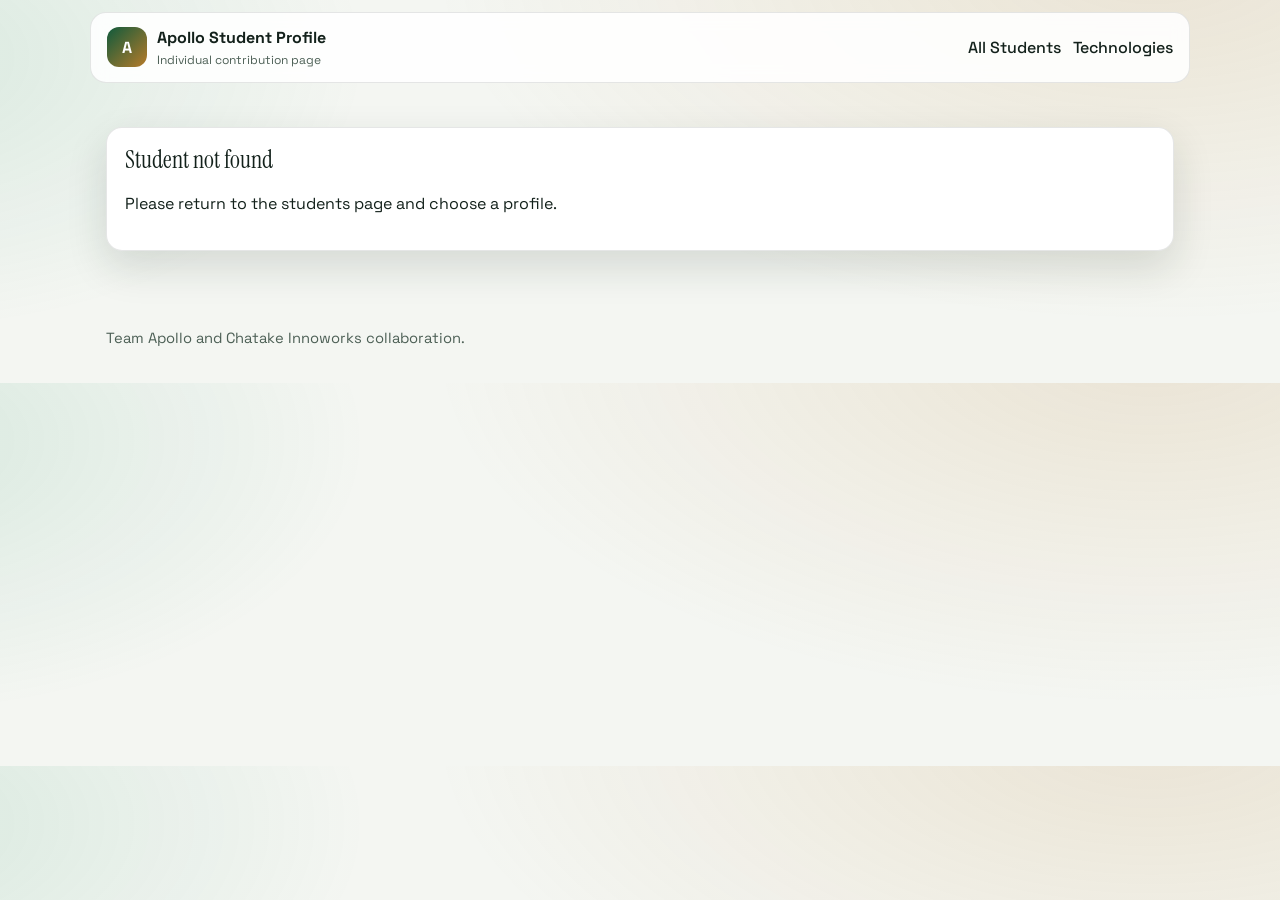
==== student.html @ 567dd5f6 "Phase 4: Apollo Krishi Rakshak collaboration portal" ====
<!DOCTYPE html>
<html lang="en">
<head>
  <meta charset="UTF-8">
  <meta name="viewport" content="width=device-width, initial-scale=1.0">
  <title>Student Profile | Apollo Krishi Rakshak</title>
  <link rel="preconnect" href="https://fonts.googleapis.com">
  <link rel="preconnect" href="https://fonts.gstatic.com" crossorigin>
  <link href="https://fonts.googleapis.com/css2?family=Space+Grotesk:wght@400;500;700&family=Instrument+Serif:ital@0;1&display=swap" rel="stylesheet">
  <link rel="stylesheet" href="css/style.css">
</head>
<body>
  <header class="site-header compact">
    <a class="brand" href="index.html">
      <span class="brand-mark">A</span>
      <div><strong>Apollo Student Profile</strong><small>Individual contribution page</small></div>
    </a>
    <nav>
      <a href="students.html">All Students</a>
      <a href="technologies.html">Technologies</a>
    </nav>
  </header>

  <main class="section reveal">
    <article id="student-profile" class="panel"></article>
  </main>

  <footer class="site-footer">
    <p>Team Apollo and Chatake Innoworks collaboration.</p>
  </footer>

  <script src="js/data.js"></script>
  <script src="js/main.js"></script>
</body>
</html>
---- css/style.css ----
:root {
  --bg: #f4f6f2;
  --ink: #13211b;
  --muted: #4c5f55;
  --brand: #0f5a3c;
  --brand-2: #1d8f5f;
  --accent: #b67b2a;
  --panel: #ffffff;
  --line: rgba(19, 33, 27, 0.11);
  --shadow: 0 16px 40px rgba(18, 42, 31, 0.14);
}

* {
  box-sizing: border-box;
}

html, body {
  margin: 0;
  padding: 0;
}

body {
  font-family: "Space Grotesk", "Segoe UI", sans-serif;
  background:
    radial-gradient(1200px 600px at 90% -10%, rgba(182, 123, 42, 0.15), transparent 60%),
    radial-gradient(900px 500px at -10% 15%, rgba(29, 143, 95, 0.13), transparent 55%),
    var(--bg);
  color: var(--ink);
  line-height: 1.6;
}

.bg-blobs span {
  position: fixed;
  border-radius: 999px;
  filter: blur(4px);
  opacity: 0.4;
  z-index: -1;
}

.bg-blobs span:nth-child(1) {
  width: 420px;
  height: 420px;
  top: -140px;
  right: -90px;
  background: linear-gradient(135deg, #1d8f5f, #b67b2a);
}

.bg-blobs span:nth-child(2) {
  width: 320px;
  height: 320px;
  top: 35%;
  left: -120px;
  background: linear-gradient(135deg, #0f5a3c, #3fa372);
}

.bg-blobs span:nth-child(3) {
  width: 250px;
  height: 250px;
  bottom: -100px;
  right: 10%;
  background: linear-gradient(135deg, #b67b2a, #f0b867);
}

.site-header {
  max-width: 1100px;
  margin: 18px auto 0;
  padding: 12px 16px;
  border: 1px solid var(--line);
  border-radius: 16px;
  background: rgba(255, 255, 255, 0.88);
  backdrop-filter: blur(8px);
  display: flex;
  justify-content: space-between;
  align-items: center;
  gap: 16px;
}

.site-header.compact {
  margin-top: 12px;
}

.brand {
  display: flex;
  gap: 10px;
  align-items: center;
  text-decoration: none;
  color: inherit;
}

.brand-mark {
  width: 40px;
  height: 40px;
  border-radius: 12px;
  display: grid;
  place-items: center;
  color: #fff;
  font-weight: 700;
  background: linear-gradient(135deg, var(--brand), var(--accent));
}

.brand small {
  display: block;
  font-size: 0.75rem;
  color: var(--muted);
}

nav {
  display: flex;
  gap: 12px;
  flex-wrap: wrap;
}

nav a {
  color: var(--ink);
  text-decoration: none;
  font-weight: 500;
}

nav a:hover {
  color: var(--brand-2);
}

main {
  max-width: 1100px;
  margin: 0 auto;
  padding: 18px 16px 44px;
}

.section {
  margin-top: 26px;
}

.eyebrow {
  margin-bottom: 8px;
  color: var(--brand-2);
  font-size: 0.85rem;
  letter-spacing: 0.08em;
  text-transform: uppercase;
}

h1, h2, h3 {
  margin: 0 0 8px;
  line-height: 1.2;
}

h1, h2 {
  font-family: "Instrument Serif", Georgia, serif;
  font-weight: 400;
}

.hero {
  border: 1px solid var(--line);
  border-radius: 24px;
  padding: 30px;
  background: linear-gradient(145deg, rgba(255, 255, 255, 0.95), rgba(249, 252, 249, 0.9));
  box-shadow: var(--shadow);
}

.hero p {
  max-width: 760px;
}

.hero-actions {
  margin-top: 14px;
  display: flex;
  gap: 12px;
  flex-wrap: wrap;
}

.btn {
  display: inline-block;
  padding: 10px 16px;
  border-radius: 12px;
  border: 1px solid transparent;
  background: linear-gradient(135deg, var(--brand), var(--brand-2));
  color: white;
  text-decoration: none;
  font-weight: 600;
}

.btn:hover {
  transform: translateY(-1px);
}

.btn-sm {
  padding: 8px 12px;
  font-size: 0.9rem;
}

.btn-ghost {
  background: transparent;
  border-color: var(--line);
  color: var(--ink);
}

.metrics {
  display: grid;
  grid-template-columns: repeat(3, minmax(0, 1fr));
  gap: 12px;
  margin-top: 18px;
}

.metrics article {
  border: 1px solid var(--line);
  border-radius: 14px;
  padding: 12px;
  background: #fff;
}

.metrics strong {
  display: block;
  color: var(--brand);
  font-size: 1.45rem;
}

.section-head p {
  margin-top: 0;
  color: var(--muted);
}

.panel {
  border: 1px solid var(--line);
  border-radius: 16px;
  background: var(--panel);
  padding: 18px;
  box-shadow: var(--shadow);
}

.cards {
  display: grid;
  gap: 14px;
}

.cards.two {
  grid-template-columns: repeat(2, minmax(0, 1fr));
}

.cards.three {
  grid-template-columns: repeat(3, minmax(0, 1fr));
}

.card {
  border: 1px solid var(--line);
  border-radius: 16px;
  background: #fff;
  padding: 16px;
  box-shadow: var(--shadow);
}

.card a {
  color: var(--brand);
  font-weight: 600;
  text-decoration: none;
}

.roadmap {
  display: grid;
  gap: 12px;
  grid-template-columns: repeat(3, minmax(0, 1fr));
}

.roadmap article {
  border-left: 3px solid var(--accent);
  padding: 12px 12px 12px 14px;
  background: #fff;
  border-radius: 12px;
  box-shadow: var(--shadow);
}

.profile-actions {
  display: flex;
  gap: 12px;
  flex-wrap: wrap;
  margin-top: 16px;
}

.site-footer {
  margin: 32px auto;
  max-width: 1100px;
  padding: 0 16px;
  color: var(--muted);
  font-size: 0.92rem;
}

.reveal {
  opacity: 0;
  transform: translateY(14px);
}

.reveal.visible {
  animation: rise 0.6s ease forwards;
}

@keyframes rise {
  from {
    opacity: 0;
    transform: translateY(14px);
  }
  to {
    opacity: 1;
    transform: translateY(0);
  }
}

@media (max-width: 900px) {
  .cards.two,
  .cards.three,
  .metrics,
  .roadmap {
    grid-template-columns: 1fr;
  }

  .hero {
    padding: 22px;
  }

  .site-header {
    flex-direction: column;
    align-items: flex-start;
  }
}
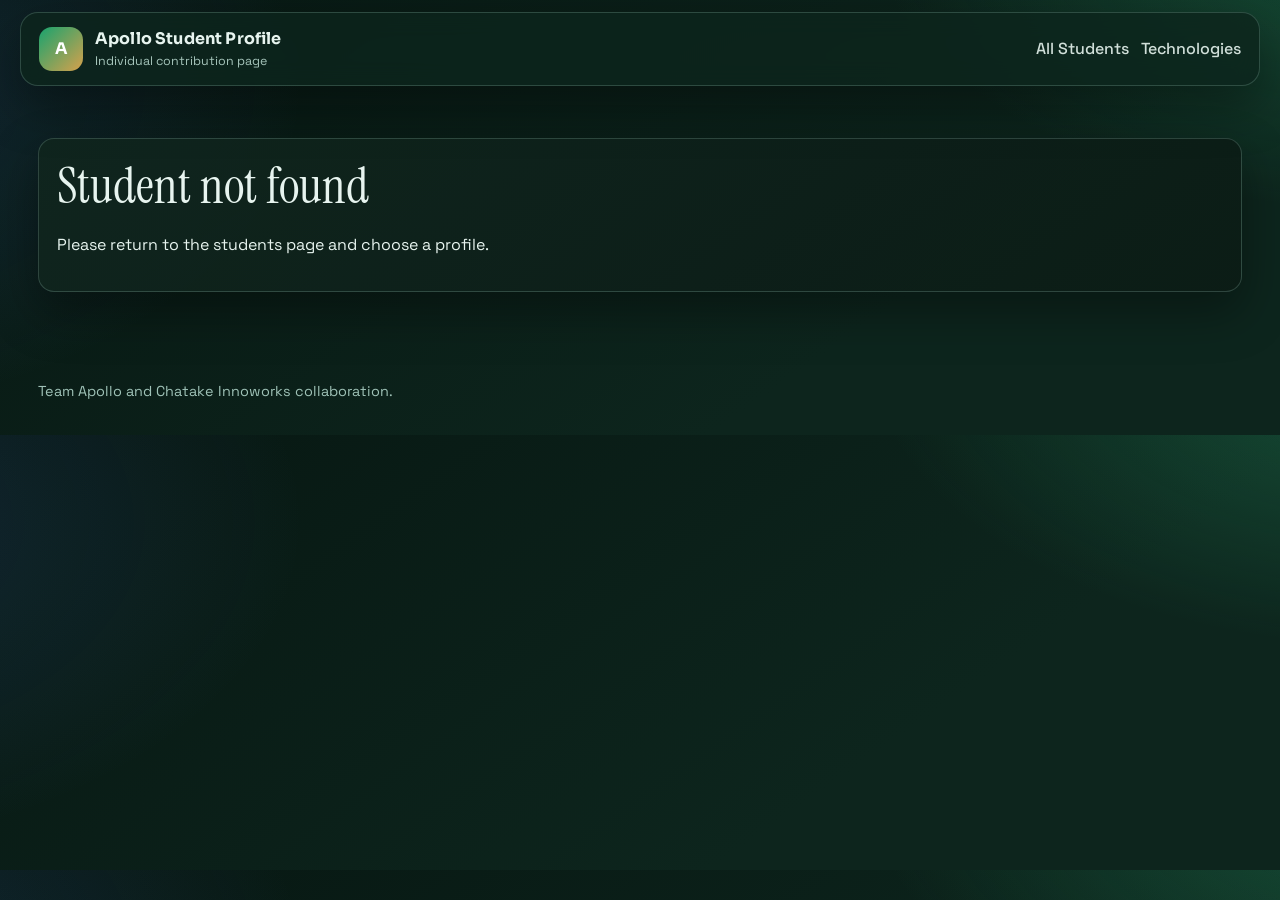
==== commit 07046d0b: "Upgrade: industry-grade command center UI with live ops dashboard and AI workspace" ====
--- a/student.html
+++ b/student.html
@@ -3,10 +3,12 @@
 <head>
   <meta charset="UTF-8">
   <meta name="viewport" content="width=device-width, initial-scale=1.0">
+  <meta name="description" content="Individual Team Apollo contributor profile for Apollo Krishi Rakshak.">
   <title>Student Profile | Apollo Krishi Rakshak</title>
+  <link rel="icon" type="image/svg+xml" href="assets/favicon.svg">
   <link rel="preconnect" href="https://fonts.googleapis.com">
   <link rel="preconnect" href="https://fonts.gstatic.com" crossorigin>
-  <link href="https://fonts.googleapis.com/css2?family=Space+Grotesk:wght@400;500;700&family=Instrument+Serif:ital@0;1&display=swap" rel="stylesheet">
+  <link href="https://fonts.googleapis.com/css2?family=Space+Grotesk:wght@400;500;700&family=Instrument+Serif:ital@0;1&family=Sora:wght@500;700&display=swap" rel="stylesheet">
   <link rel="stylesheet" href="css/style.css">
 </head>
 <body>
--- a/css/style.css
+++ b/css/style.css
@@ -1,181 +1,217 @@
 :root {
-  --bg: #f4f6f2;
-  --ink: #13211b;
-  --muted: #4c5f55;
-  --brand: #0f5a3c;
-  --brand-2: #1d8f5f;
-  --accent: #b67b2a;
-  --panel: #ffffff;
-  --line: rgba(19, 33, 27, 0.11);
-  --shadow: 0 16px 40px rgba(18, 42, 31, 0.14);
+  --bg: #071712;
+  --bg-2: #0d251d;
+  --ink: #e7f4ef;
+  --muted: #a6c5bb;
+  --brand: #18a36e;
+  --brand-2: #0f6c4a;
+  --accent: #d6a14c;
+  --panel: #0f221b;
+  --panel-2: #132a22;
+  --line: rgba(182, 230, 213, 0.2);
+  --shadow: 0 20px 48px rgba(0, 0, 0, 0.35);
+  --error: #ff6b6b;
+  --ok: #41d992;
 }
 
 * {
   box-sizing: border-box;
 }
 
-html, body {
+html,
+body {
   margin: 0;
   padding: 0;
 }
 
 body {
+  color: var(--ink);
   font-family: "Space Grotesk", "Segoe UI", sans-serif;
+  line-height: 1.55;
   background:
-    radial-gradient(1200px 600px at 90% -10%, rgba(182, 123, 42, 0.15), transparent 60%),
-    radial-gradient(900px 500px at -10% 15%, rgba(29, 143, 95, 0.13), transparent 55%),
-    var(--bg);
-  color: var(--ink);
-  line-height: 1.6;
+    radial-gradient(900px 500px at 110% -20%, rgba(41, 168, 111, 0.35), transparent 60%),
+    radial-gradient(1000px 600px at -20% 20%, rgba(74, 114, 214, 0.2), transparent 56%),
+    linear-gradient(145deg, var(--bg) 0%, var(--bg-2) 70%);
 }
 
 .bg-blobs span {
   position: fixed;
+  z-index: -1;
+  filter: blur(6px);
+  opacity: 0.22;
   border-radius: 999px;
-  filter: blur(4px);
-  opacity: 0.4;
-  z-index: -1;
 }
 
 .bg-blobs span:nth-child(1) {
-  width: 420px;
-  height: 420px;
-  top: -140px;
-  right: -90px;
-  background: linear-gradient(135deg, #1d8f5f, #b67b2a);
+  width: 360px;
+  height: 360px;
+  top: -120px;
+  right: -100px;
+  background: linear-gradient(135deg, #2ba777, #ffbb61);
 }
 
 .bg-blobs span:nth-child(2) {
-  width: 320px;
-  height: 320px;
-  top: 35%;
-  left: -120px;
-  background: linear-gradient(135deg, #0f5a3c, #3fa372);
+  width: 260px;
+  height: 260px;
+  left: -100px;
+  top: 42%;
+  background: linear-gradient(135deg, #2f70d7, #18a36e);
 }
 
 .bg-blobs span:nth-child(3) {
-  width: 250px;
-  height: 250px;
+  width: 220px;
+  height: 220px;
+  right: 10%;
   bottom: -100px;
-  right: 10%;
-  background: linear-gradient(135deg, #b67b2a, #f0b867);
+  background: linear-gradient(135deg, #ffc067, #8db0ff);
 }
 
 .site-header {
-  max-width: 1100px;
-  margin: 18px auto 0;
-  padding: 12px 16px;
-  border: 1px solid var(--line);
-  border-radius: 16px;
-  background: rgba(255, 255, 255, 0.88);
-  backdrop-filter: blur(8px);
-  display: flex;
+  position: sticky;
+  top: 12px;
+  z-index: 30;
+  max-width: 1240px;
+  margin: 12px auto 0;
+  padding: 14px 18px;
+  border-radius: 18px;
+  border: 1px solid var(--line);
+  background: rgba(13, 37, 29, 0.82);
+  box-shadow: var(--shadow);
+  backdrop-filter: blur(12px);
+  display: flex;
+  align-items: center;
   justify-content: space-between;
-  align-items: center;
   gap: 16px;
 }
 
 .site-header.compact {
-  margin-top: 12px;
+  position: relative;
+  top: 0;
 }
 
 .brand {
-  display: flex;
-  gap: 10px;
-  align-items: center;
   text-decoration: none;
   color: inherit;
+  display: flex;
+  align-items: center;
+  gap: 12px;
 }
 
 .brand-mark {
-  width: 40px;
-  height: 40px;
-  border-radius: 12px;
+  width: 44px;
+  height: 44px;
+  border-radius: 13px;
   display: grid;
   place-items: center;
+  font-family: "Sora", sans-serif;
+  font-weight: 700;
   color: #fff;
-  font-weight: 700;
   background: linear-gradient(135deg, var(--brand), var(--accent));
+}
+
+.brand strong {
+  font-family: "Sora", sans-serif;
+  letter-spacing: 0.01em;
 }
 
 .brand small {
   display: block;
-  font-size: 0.75rem;
   color: var(--muted);
+  font-size: 0.78rem;
 }
 
 nav {
   display: flex;
-  gap: 12px;
+  align-items: center;
   flex-wrap: wrap;
+  gap: 12px;
 }
 
 nav a {
+  text-decoration: none;
   color: var(--ink);
-  text-decoration: none;
   font-weight: 500;
+  opacity: 0.9;
 }
 
 nav a:hover {
-  color: var(--brand-2);
+  opacity: 1;
+  color: #bdeed9;
 }
 
 main {
-  max-width: 1100px;
+  max-width: 1240px;
   margin: 0 auto;
-  padding: 18px 16px 44px;
+  padding: 22px 18px 56px;
 }
 
 .section {
-  margin-top: 26px;
+  margin-top: 30px;
 }
 
 .eyebrow {
-  margin-bottom: 8px;
-  color: var(--brand-2);
-  font-size: 0.85rem;
-  letter-spacing: 0.08em;
+  font-size: 0.78rem;
+  letter-spacing: 0.11em;
   text-transform: uppercase;
-}
-
-h1, h2, h3 {
-  margin: 0 0 8px;
+  margin-bottom: 10px;
+  color: #86d8b5;
+}
+
+h1,
+h2,
+h3 {
   line-height: 1.2;
-}
-
-h1, h2 {
+  margin: 0 0 10px;
+}
+
+h1,
+h2 {
   font-family: "Instrument Serif", Georgia, serif;
   font-weight: 400;
 }
 
+h1 {
+  font-size: clamp(1.9rem, 4vw, 3.1rem);
+}
+
+h2 {
+  font-size: clamp(1.55rem, 3vw, 2.25rem);
+}
+
 .hero {
   border: 1px solid var(--line);
-  border-radius: 24px;
+  border-radius: 26px;
   padding: 30px;
-  background: linear-gradient(145deg, rgba(255, 255, 255, 0.95), rgba(249, 252, 249, 0.9));
+  background: linear-gradient(145deg, rgba(24, 54, 43, 0.9), rgba(11, 28, 22, 0.88));
   box-shadow: var(--shadow);
 }
 
 .hero p {
-  max-width: 760px;
+  max-width: 860px;
+  color: #cbe4db;
 }
 
 .hero-actions {
+  display: flex;
+  flex-wrap: wrap;
+  gap: 12px;
   margin-top: 14px;
-  display: flex;
-  gap: 12px;
-  flex-wrap: wrap;
 }
 
 .btn {
-  display: inline-block;
+  border: none;
+  cursor: pointer;
+  text-decoration: none;
+  display: inline-flex;
+  align-items: center;
+  justify-content: center;
   padding: 10px 16px;
   border-radius: 12px;
-  border: 1px solid transparent;
-  background: linear-gradient(135deg, var(--brand), var(--brand-2));
-  color: white;
-  text-decoration: none;
-  font-weight: 600;
+  font-weight: 700;
+  font-family: "Sora", sans-serif;
+  font-size: 0.9rem;
+  background: linear-gradient(135deg, var(--brand), #2fc486);
+  color: #052116;
 }
 
 .btn:hover {
@@ -184,46 +220,237 @@
 
 .btn-sm {
   padding: 8px 12px;
-  font-size: 0.9rem;
+  font-size: 0.8rem;
 }
 
 .btn-ghost {
   background: transparent;
-  border-color: var(--line);
   color: var(--ink);
+  border: 1px solid var(--line);
 }
 
 .metrics {
-  display: grid;
-  grid-template-columns: repeat(3, minmax(0, 1fr));
-  gap: 12px;
   margin-top: 18px;
+  display: grid;
+  gap: 12px;
+}
+
+.hero-metrics {
+  grid-template-columns: repeat(4, minmax(0, 1fr));
 }
 
 .metrics article {
   border: 1px solid var(--line);
+  background: rgba(17, 40, 32, 0.9);
   border-radius: 14px;
   padding: 12px;
-  background: #fff;
 }
 
 .metrics strong {
   display: block;
-  color: var(--brand);
-  font-size: 1.45rem;
+  font-family: "Sora", sans-serif;
+  font-size: 1.3rem;
+  margin-bottom: 4px;
+  color: #aef3d2;
 }
 
 .section-head p {
-  margin-top: 0;
+  margin: 0;
   color: var(--muted);
 }
 
 .panel {
   border: 1px solid var(--line);
   border-radius: 16px;
-  background: var(--panel);
   padding: 18px;
+  background: linear-gradient(145deg, rgba(16, 37, 30, 0.97), rgba(12, 28, 22, 0.94));
   box-shadow: var(--shadow);
+}
+
+.panel-head {
+  display: flex;
+  align-items: center;
+  justify-content: space-between;
+  gap: 12px;
+  margin-bottom: 10px;
+}
+
+.pill {
+  border-radius: 999px;
+  border: 1px solid var(--line);
+  padding: 4px 10px;
+  font-size: 0.73rem;
+  text-transform: uppercase;
+  letter-spacing: 0.08em;
+  color: #d7e6e0;
+}
+
+.pill.online {
+  color: #042617;
+  border-color: transparent;
+  background: linear-gradient(135deg, #45e09a, #b9f3d7);
+}
+
+.pill.weather {
+  color: #092035;
+  border-color: transparent;
+  background: linear-gradient(135deg, #7ec5ff, #c0dcff);
+}
+
+.ops-grid {
+  display: grid;
+  gap: 14px;
+  grid-template-columns: repeat(12, minmax(0, 1fr));
+}
+
+.telemetry-panel {
+  grid-column: span 8;
+}
+
+.status-panel {
+  grid-column: span 4;
+}
+
+.weather-panel {
+  grid-column: span 12;
+}
+
+.inference-grid .panel:first-child {
+  grid-column: span 5;
+}
+
+.inference-grid .panel:last-child {
+  grid-column: span 7;
+}
+
+.status-grid {
+  display: grid;
+  grid-template-columns: 1fr;
+  gap: 8px;
+}
+
+.status-item {
+  padding: 10px;
+  border-radius: 12px;
+  border: 1px solid var(--line);
+  background: rgba(19, 44, 35, 0.82);
+  display: flex;
+  align-items: center;
+  justify-content: space-between;
+}
+
+.status-item strong {
+  font-size: 0.92rem;
+}
+
+.status-dot {
+  width: 9px;
+  height: 9px;
+  border-radius: 999px;
+}
+
+.status-dot.ok {
+  background: var(--ok);
+}
+
+.status-dot.warn {
+  background: var(--accent);
+}
+
+.status-dot.error {
+  background: var(--error);
+}
+
+.weather-values {
+  display: grid;
+  gap: 10px;
+  grid-template-columns: repeat(3, minmax(0, 1fr));
+}
+
+.weather-values div {
+  border: 1px solid var(--line);
+  border-radius: 12px;
+  padding: 11px;
+  background: rgba(20, 44, 60, 0.38);
+}
+
+.weather-values span {
+  display: block;
+  font-size: 0.8rem;
+  color: #bad4ea;
+}
+
+.weather-values strong {
+  font-size: 1.07rem;
+}
+
+.field-label {
+  display: block;
+  margin: 10px 0 6px;
+  color: var(--muted);
+  font-size: 0.84rem;
+}
+
+.text-input {
+  width: 100%;
+  border-radius: 10px;
+  border: 1px solid var(--line);
+  background: rgba(5, 19, 15, 0.7);
+  color: var(--ink);
+  padding: 11px;
+  outline: none;
+}
+
+.text-input:focus {
+  border-color: #65cda1;
+}
+
+.upload-box {
+  display: block;
+  margin-top: 14px;
+  border: 1px dashed #5cae8c;
+  border-radius: 12px;
+  text-align: center;
+  padding: 14px;
+  color: #bdeed9;
+  cursor: pointer;
+}
+
+.upload-box input {
+  display: none;
+}
+
+.preview-wrap {
+  min-height: 220px;
+  border-radius: 12px;
+  border: 1px solid var(--line);
+  background: rgba(4, 14, 11, 0.8);
+  display: grid;
+  place-items: center;
+  margin-bottom: 12px;
+  overflow: hidden;
+}
+
+.preview-wrap img {
+  width: 100%;
+  height: 100%;
+  object-fit: cover;
+}
+
+#previewPlaceholder {
+  color: #7ea79a;
+  font-size: 0.92rem;
+}
+
+.result-console {
+  border-radius: 12px;
+  border: 1px solid var(--line);
+  background: #081a14;
+  padding: 12px;
+  color: #d8efe7;
+  min-height: 130px;
+  font-size: 0.9rem;
+  white-space: pre-wrap;
 }
 
 .cards {
@@ -242,15 +469,23 @@
 .card {
   border: 1px solid var(--line);
   border-radius: 16px;
-  background: #fff;
+  background: linear-gradient(145deg, rgba(16, 37, 30, 0.96), rgba(10, 24, 19, 0.92));
   padding: 16px;
   box-shadow: var(--shadow);
 }
 
+.card p {
+  color: #b8d6cb;
+}
+
 .card a {
-  color: var(--brand);
-  font-weight: 600;
+  color: #8de6c2;
   text-decoration: none;
+  font-weight: 700;
+}
+
+.card a:hover {
+  color: #c2ffe4;
 }
 
 .roadmap {
@@ -260,26 +495,31 @@
 }
 
 .roadmap article {
-  border-left: 3px solid var(--accent);
-  padding: 12px 12px 12px 14px;
-  background: #fff;
-  border-radius: 12px;
-  box-shadow: var(--shadow);
+  border-radius: 12px;
+  border: 1px solid rgba(214, 161, 76, 0.4);
+  background: rgba(33, 31, 19, 0.55);
+  padding: 12px;
 }
 
 .profile-actions {
-  display: flex;
-  gap: 12px;
+  margin-top: 14px;
+  display: flex;
   flex-wrap: wrap;
-  margin-top: 16px;
+  gap: 12px;
+}
+
+.muted-note {
+  margin: 8px 0 0;
+  color: var(--muted);
+  font-size: 0.82rem;
 }
 
 .site-footer {
+  max-width: 1240px;
   margin: 32px auto;
-  max-width: 1100px;
-  padding: 0 16px;
-  color: var(--muted);
-  font-size: 0.92rem;
+  padding: 0 18px;
+  color: #9fc2b7;
+  font-size: 0.9rem;
 }
 
 .reveal {
@@ -296,25 +536,33 @@
     opacity: 0;
     transform: translateY(14px);
   }
+
   to {
     opacity: 1;
     transform: translateY(0);
   }
 }
 
-@media (max-width: 900px) {
+@media (max-width: 980px) {
+  .hero-metrics,
   .cards.two,
   .cards.three,
-  .metrics,
-  .roadmap {
+  .roadmap,
+  .weather-values {
     grid-template-columns: 1fr;
   }
 
-  .hero {
-    padding: 22px;
+  .telemetry-panel,
+  .status-panel,
+  .weather-panel,
+  .inference-grid .panel:first-child,
+  .inference-grid .panel:last-child {
+    grid-column: span 12;
   }
 
   .site-header {
+    position: relative;
+    top: 0;
     flex-direction: column;
     align-items: flex-start;
   }
